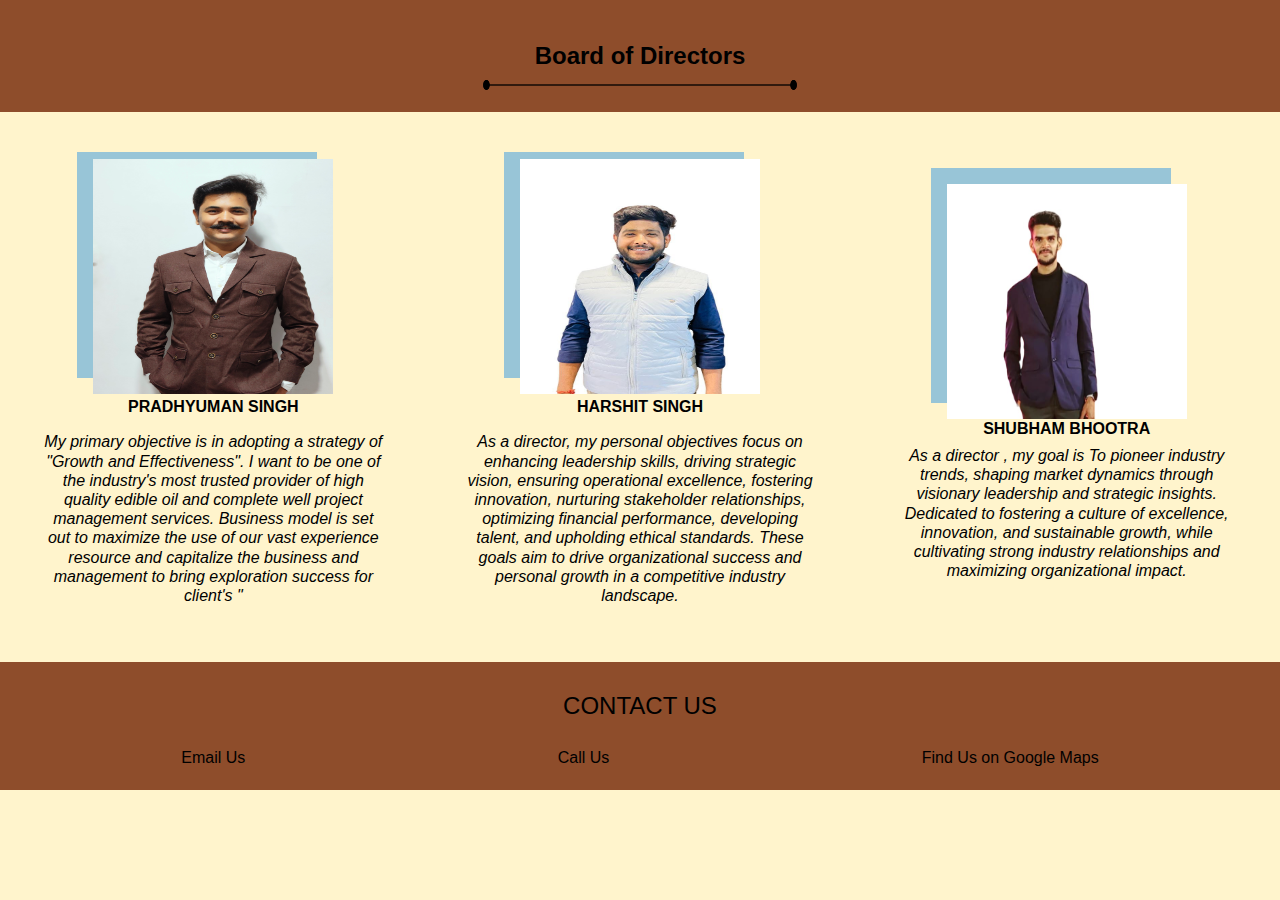
==== director.html @ f45a9751 "Add files via upload" ====
<!DOCTYPE html>
<html lang="en">
<head>
    <meta charset="UTF-8">
    <meta name="viewport" content="width=device-width, initial-scale=1.0">
    
    <title>Directors-SPH Golden Mustard</title>
    <link rel="icon" type="image/png" href="images/logo/icononly.png"> 
    <link rel="stylesheet" href="css/director.css">
    <!-- <link rel="stylesheet" href="css/style.css"> -->
</head>
<body>
    <header class="header-director">
        <h2 >
            Board of Directors
        </h2>
    </header>
    <div class="line-border"></div>
    <main>
        <div class="board-members-container grid-container">
            <div class="board-member">
                <div class="board-member-inner">
                    <div class="board-member-image">
                        <img src="images/directors/pradhyuman.JPG" alt="Board Member 1" class="image1">
                    </div>
                    <div class="board-member-name">
                        <p class="quote-source">PRADHYUMAN SINGH </p>
                    </div>
                    <div class="board-member-quote">
                        <blockquote>
                            
                            My primary objective is in adopting a strategy of "Growth and Effectiveness". I want to be one of the industry's most trusted provider of high quality edible oil and complete well project management services.
                            Business model is set out to maximize the use of our vast experience resource and capitalize the business and management to bring exploration success for client's "
                        </blockquote>
                        
                    </div>
                </div>
            </div>
        
            <div class="board-member">
                <div class="board-member-inner">
                    <div class="board-member-image" >
                        <img src="images/directors/honey.jpg" alt="Board Member 2" class="image2">
                    </div>
                    <div class="board-member-name">
                        <p class="quote-source">HARSHIT SINGH </p>
                    </div>
                    <div class="board-member-quote">
                        
                        <blockquote>
                            As a director, my personal objectives focus on enhancing leadership skills, driving strategic vision, ensuring operational excellence, fostering innovation, nurturing stakeholder relationships, optimizing financial performance, developing talent, and upholding ethical standards. These goals aim to drive organizational success and personal growth in a competitive industry landscape.
                        </blockquote>
                        
                    </div>
                </div>
            </div>
        
            <div class="board-member">
                <div class="board-member-inner">
                    <div class="board-member-image">
                        <img src="images/directors/shubham.jpg" alt="Board Member 3" class="image3">
                    </div>
                    <div class="board-member-quote">
                        <p class="quote-source">SHUBHAM BHOOTRA</p>
                        <blockquote>
                            As a director , my goal is To pioneer industry trends, shaping market dynamics through visionary leadership and strategic insights. Dedicated to fostering a culture of excellence, innovation, and sustainable growth, while cultivating strong industry relationships and maximizing organizational impact.
                        </blockquote>
                        
                    </div>
                </div>
            </div>
        </div>
        
        
    </main>
    
    <footer>
        <div class="line-border"></div>
        <div>
            
            <h3 class="heading-three">Contact Us</h3>
            <div class="footer-links footer-item">
                <a href="mailto:info@sphgoldenmustard.com" >Email Us</a>
                <a href="tel:+918890389082">Call Us</a>
                <a href="https://goo.gl/maps/your_location_coordinates" target="_blank">Find Us on Google Maps</a>
            </div>
        </div>
    </footer>


</body>
</html>
---- css/director.css ----
* {
    margin: 0;
    padding: 0;
    box-sizing: border-box;
}

body {
    font-family: Arial, sans-serif;
    line-height: 1.6;
    background-color:hsl(47, 100%, 90%);
    margin: 0;
}
.header-director{
    padding: 0 4.8rem;
    height: 7rem;
    background-color: rgb(142, 77, 43);
    display: flex;
    justify-content: center;
    align-items: center;
    position: relative;
    padding: 20px 40px;
    /* box-shadow: 0 0 10px rgba(0,0,0,0.1); */
}
.line-border {
    position: absolute;
    top: 75px;
    left: 50%;
    transform: translateX(-50%);
    width: 20rem;
    height: 20px;
    background-image: url('data:image/svg+xml;utf8,<svg xmlns="http://www.w3.org/2000/svg" viewBox="0 0 1000 40" preserveAspectRatio="none"><circle cx="20" cy="20" r="10" fill="%23000"/><circle cx="980" cy="20" r="10" fill="%23000"/><line x1="20" y1="20" x2="980" y2="20" stroke="%23000" stroke-width="2"/></svg>');
    background-size: 100% 100%;
    background-repeat: no-repeat;
}

.board-members-container {
    background-color:hsl(47, 100%, 90%);
    display: flex;
    /* flex-wrap: wrap; */
    justify-content: space-around; 
    align-items: center;
    /* max-width: 2500px;  */
    margin: 0 auto; 
    /* background-color: #dad9d9; */
}

.board-member {
    width: 475px; 
    height: 470px; 
    
    /* border-radius: 50%;  */
    overflow: hidden; /* Ensures content doesn't overflow */
    margin: 2.5rem; /* Adjust spacing between cards */
    /* box-shadow: 0 0 10px rgba(0, 0, 0, 0.1);  */
    display: flex;
    flex-direction: center;
    align-items: center;
    justify-content: space-between;
    /* width: calc(33.33% - 40px); */
}
.board-member-image{
    display: flex;
    justify-content: center; 

}
.image1{
    width: 240px;
    height: 235px;
}
.image2{
    width: 240px;
    height: 235px;
}
.image3{
    width: 240px;
    height: 235px;
}

.board-member-image img {
   
    /* border-radius: 50%;  */
    /* margin-bottom: 5px; */
    /* margin-left:  100px;  */
    box-shadow: -1rem -1rem 0 0 #98c5d7;

}

.board-member-name{
    display: flex;
    justify-content: center;
    margin-bottom: 5px;
}

.board-member-quote {
    text-align: center;
    display: -webkit-box;
    -webkit-box-orient: vertical;
    overflow: hidden;
    -webkit-line-clamp: 10; /* Number of lines to show */
    /* Optional - ensure compatibility with other browsers */
    max-height: calc(1.2em * 10); /* Fallback for non-WebKit browsers */
    line-height: 1.2em; /* Fallback for non-WebKit browsers */
}


blockquote {
    padding-top: 0.5rem ;
    font-style: italic;
    margin-bottom: 10px;
    /* max-height: 100px;  */
    /* overflow: hidden;  */
    /* text-overflow: ellipsis;  */
    /* display: -webkit-box; */
    /* -webkit-line-clamp: 3;  */
    /* -webkit-box-orient: vertical; */
}

.quote-source {
    font-weight: bold;
    /* font-size: medium; */
}

a{
    text-decoration: none;
    font-size: 1.5rem;
}
.section{
    padding:7rem 0;
}
footer{
    padding: 25px 25px 2rem;
    height: 8rem;
    background-color: rgb(142, 77, 43);
    /* display: flex-end; */

}

.heading-three{
    font-size: 1.5rem;
    font-weight: 400;
    text-transform: uppercase;
    display: flex;
    justify-content: center;
    /* font-size: 2rem; */
}

.footer-item{
    display: flex;
    justify-content: space-around;
    
    
}

.footer-item a{
    color: black;
}

a:hover{
    color: #b3993e;
}
.footer-links {
    display: flex;
    justify-content: space-around;
    margin-top: 20px;
   
    font-weight: 500;
    
}

.footer-item
{
    color: var(--black);
    
}
.footer-links a {
    /* color: #fff; */
    text-decoration: none;
    margin: 0 10px;
    transition: color 0.3s ease;
    color: var(--black);
    font-size: 1rem;
    
}

.footer-links a:hover {
    color: #948fa4;
}


/* media querries ---------------->*/


@media (max-width: 1200px) {
   
    .grid {
        grid-template-columns: 1fr; /* Adjust grid layout to single column */
        gap: 1.5rem; /* Add gap between grid items */
    }
  
    
  }
  
  @media (max-width: 992px)and(max-width:1024) {
    
    
  
    .grid {
        grid-template-columns: 1fr; /* Adjust grid layout to single column */
        gap: 1.5rem; /* Add gap between grid items */
    }
    
  }
  
  @media (max-width: 768px) {

    html {
      font-size: 66.25%; 
    }
  
    .header {
      padding: 0.5rem;
      font-size: 4rem;
       
    }
    .image1,
    .image2,
    .image3 {
        width: 20rem; /* Adjust width as needed */
        height: 20rem; /* Maintain aspect ratio */
    }
    .grid {
        grid-template-columns: 1fr; /* Adjust grid layout to single column */
        gap: 1.5rem; /* Add gap between grid items */
    }
    blockquote {
        /* padding-bottom: 1rem; */
        max-height: none; /* Remove height restriction */
        overflow: visible; /* Allow full display */
        text-overflow: unset; /* Disable text ellipsis if applied */
        -webkit-line-clamp: initial; /* Reset line clamp */
        -webkit-box-orient: initial; /* Reset box orientation */
    }

  }
  
  @media (max-width: 576px) {
    /* Adjustments for screens up to 576px wide (mobile devices) */
    .header {
      /* padding: 1.2rem; */
      height: 9rem; 
    }
  
   
}
@media (max-width: 430px) {
    body {
        font-size: 56.25%; /* Adjust base font size for smaller screens */
        background-color: var(--bg); /* Set background color */
    }

    .section {
        background-color: var(--bg); 
    }

    .grid {
        grid-template-columns: 1fr;
        gap: 1.5rem; 
    }

    blockquote {
        max-height: none; 
        overflow: visible; 
        text-overflow: unset;
        -webkit-line-clamp: initial; /* Reset line clamp */
        -webkit-box-orient: initial; /* Reset box orientation */
    }

    .image1,
    .image2,
    .image3 {
        width: 100%;
        height: auto; 
    }
    .board-member {
        width: 100%; 
        margin: 1rem 0; 
    }

    .board-member-name,
    .board-member-quote {
        display: wrap;
    }

}
---- css/style.css ----
@import url('https://fonts.googleapis.com/css2?family=Poppins:ital,wght@0,100;0,200;0,300;0,400;0,500;0,600;0,700;0,800;0,900;1,100;1,200;1,300;1,400;1,500;1,600;1,700;1,800;1,900&family=Work+Sans:ital,wght@0,100..900;1,100..900&display=swap');

*{
    margin: 0;
    padding: 0;
    box-sizing: border-box;
    font-family: "Work Sans" , sans-serif;
    
    /* font-family: 'Poppins' , sans-serif; */
}

:root{
    --heading:#b3993e;
    --para:#777;
    --para-tint:#e4e4e4;
    --white:#fff;
    --black:#212529;
    --helper:#998335;
    --helper-tint:#817035;
    --bg:white;
    /* --bg:hsl(47, 100%, 90%); */
    --gradient: linear-gradient(0deg , rgb(153, 131, 53) 0%, rgb(230, 197, 79) 100% );
    --gradientSupport: -webkit-linear-gradient(
        0deg,
        rgb(153, 131, 53) 0%,
        rgb(230, 197, 79) 100%
    );
    --shadow: 0px 0px 20px 0px rgba(167, 134, 92, 0.2);
}

html{
    font-size: 62.5%;
}

h1,h2,h3,h4{
    font-family: 'Poppins' , sans-serif;
}

h1{
    color: var(--heading);
    font-size: 6rem;
    font-weight: 600;
}

h3{
    font-size: 1.8rem;
    font-weight: 400;
    /* margin-bottom: 1rem; */
}
p{
    color: var(--para);
    line-height: 1.6;
    font-size: 1.7rem;
}
a{
    text-decoration: none;
}
li{
    list-style: none;
}

/* HEADER SECTION START */

.header{
    padding: 0 4.8rem;
    height: 10rem;
    background-color: rgb(56, 53, 52);
    display: flex;
    justify-content: space-between;
    align-items: center;
    position: fixed;
    top: 0;
    left: 0;
    width: 100%;
    z-index: 1000; /* Ensure it's above other content */
    box-shadow: 0 2px 5px rgba(0, 0, 0, 0.2);

}
.header .logo{
    margin-top: 1rem;
    height: 8rem;
    width: 10rem;
}

.navbar-lists{
    display: flex;
    gap: 4.6rem; 
    margin-left: 20rem;  
}
.navbar-link:link,
.navbar-link:visited{
    display: inline-block;
    text-decoration: none;
    font-size: 1.8rem;
    font-weight: 500;
    color: var(--white);
    text-transform: uppercase;
    transition: color 0.3s linear;
    /* font-family: 'Poppins' , sans-serif; */
}
.navbar-link:hover,
.navbar-link:active{
    color: var(--helper);
}

/* REUSABLE CODE */

.section{
    padding:7rem 0;
}

.grid{
    display: grid;
    gap:8rem;
}
.grid-two-column{
    grid-template-columns: repeat(2, 1fr);
}
.container{
    max-width: 140rem;
    margin: 0 auto;
}


/* hero section style */
.section-hero {
    /* padding-left: 20px;  */
    background-color: var(--bg);
}

.section-hero-data{
    display: flex;
    flex-direction: column;
    justify-content: center;
    align-items: flex-start;
}

.hero-top-data{
    text-transform: uppercase;
    font-weight: 500;
    font-size: 1.5rem;
    color: var(--helper);
}
.hero-heading{
    text-transform: uppercase;
    font-weight: 600;
    white-space: nowrap; 
    overflow: hidden; 
    text-overflow: ellipsis;
    /* font-size: 6rem; */
}
.hero-para{
    margin-top: 1rem;
    margin-bottom: 2rem;
}
.hero-img{
    margin-top: 6rem;
    max-width: 80%;
}
.section-hero-image{
    display: flex;
    justify-content: center;
}




.button {
    display: inline-block;
    background-color:  rgb(142, 77, 43);
    padding: 1.6rem 3.2rem;
    border: none;
    size: 0.5rem;
    border-radius: 50px;
    color: var(--black);
    text-transform: uppercase;
    font-weight:500 ;
    font-size: 1.8rem;
    cursor: pointer;
    transition: all 0.3s ease ;
    -webkit-transition: all 0.3s ease; 
    -moz-transition: all 0.3s ease; 
    -o-transition: all 0.3s ease; 
    box-sizing: border-box; 
    max-width: fit-content; 
    width: auto;
}

.button:hover {
    box-shadow: 0 2.6rem 4.2rem rgba(43, 22, 10, 0.3);
}


/* 
 
*/
.line-border {
    display: flex;
    align-items: center;
    position:relative;
    /* top: 75px; */
    left: 40%;
    /* transform: translateX(-50%); */
    width: 30rem;
    height: 20px;
    background-image: url('data:image/svg+xml;utf8,<svg xmlns="http://www.w3.org/2000/svg" viewBox="0 0 1000 40" preserveAspectRatio="none"><circle cx="20" cy="20" r="10" fill="%23000"/><circle cx="980" cy="20" r="10" fill="%23000"/><line x1="20" y1="20" x2="980" y2="20" stroke="%23000" stroke-width="2"/></svg>');
    background-size: 100% 100%;
    background-repeat: no-repeat;
}
.heading-two{
    color: var(--helper);
    /* background-color: #b3993e; */
    padding: 0;
    display: flex;
    justify-content: center;
    font-size: 5rem;
}
.benefits-section {
    background-color: var(--bg);
    padding: 40px 0;
}

/* .container {
    max-width: 960px;
    margin: 0 auto;
    padding: 0 20px;
} */

.benefits-grid {
    background-color: var(--bg);
    display: grid;
    grid-template-columns: repeat(auto-fit, minmax(300px, 1fr));
    grid-gap: 20px;
    
}

.benefit-item {
    background-color: white;
    padding: 0px 10px 25px;
    border-radius: 8px;
    box-shadow: 0 4px 8px rgba(0, 0, 0, 0.1);
    text-align: center;
    margin-bottom: 10px;
}

.benefit-item img {
    width: 15rem;
    height: 16rem;
    border-radius: 4px;
    margin-bottom: 10px;
}

.benefit-item  {
    color: #333333;
    font-size: 20px;
    margin-bottom: 10px;

}

.benefit-item  {
    color: #0e0707;
    font-size: 16px;
    line-height: 1.6;
}

.benefit-image-heart{
    margin-top: 1rem;
}
.benefit-image-pain , .benefit-image-culinary{
    margin-top: 1rem;
}

/* fooetr section  */


footer {
    /* text-align: center; */
    background-color: rgb(142, 77, 43); /* Dark gray background color */
    color: #fff; 
    /* padding: 10px 0; */
    position: relative;
    bottom: 0;
    width: 100%;
    /* height: 10rem; */
    
}
.footer-logo{
    /* margin-left: 1rem; */
    height: 7rem;
}

footer p {
    margin: 0;
    font-size: 1rem;
    text-align: center;
}
.heading-three{
    font-size: 3rem;
    font-weight: 500;
}

.footer-links {
    display: flex;
    justify-content: space-around;
    margin-top: 20px;
    font-size: 2.5rem;
    font-weight: 500;
    
}

.footer-item
{
    color: var(--black);
}
.footer-links a {
    /* color: #fff; */
    text-decoration: none;
    margin: 0 10px;
    transition: color 0.3s ease;
    color: var(--black);
    font-size: 2rem;
    
}

.footer-links a:hover {
    color: #948fa4;
}
.footer-list{
    text-decoration: none;
    list-style: none;
    display: flex;
    justify-content: space-around;
    gap: 0.5rem;
    
}
.footer-icon a i {
    font-size: 30px;
    color: rgb(119, 206, 240);
    padding-top: 1.5rem;
}
.copyright{
    font-size: 2rem;
    font-weight: 400;
    color: var(--black);
    text-align: center;
}




/* media querries ---------------->*/


@media (max-width: 1200px) {
   
    .grid {
      gap: 5rem; 
    }
  
    .header {
      padding: 0 2.4rem; 
    }
    .hero-img{
        width: 50rem;
        height: 30rem;
    }
    
  }
  
  @media (max-width: 992px)and(max-width:1024) {
    
    .grid {
      grid-template-columns: 1fr; 
    }
  
    .header {
      padding: 1rem 1rem 1.6rem; 
    }
    .hero-top-data{
        padding: 5rem 1rem 0.2rem;
    }
  
    .navbar-lists {
        margin-left: 10rem;
      flex-direction: row; 
      gap: 2.4rem; 
    }
    .hero-heading{
        margin-top: 3rem;
        font-size: 3rem;
    }
    .hero-img{
        width: 50rem;
        height: 20rem;
    }
    
  }
  
  @media (max-width: 768px) {

    html {
      font-size: 56.25%; 
    }
  
    .header {
        /* margin-top: 2rem; */
       /* height: 19rem; */
      padding: 0.5rem;
       
    }
    .section-hero-data{
        padding: 5rem 2rem 0.2rem;
    }
    
  
    .navbar-lists {
      flex-direction: row;
      gap: 1.6rem; /* Example adjustment */
    }
  
    .hero-heading {
      font-size: 3rem; /* Example adjustment */
    }
    .button {
        margin-left: 5rem;
        padding: 1rem 2rem 1rem /* Example adjustment */
      }
  }
  
  @media (max-width: 576px) {
    /* Adjustments for screens up to 576px wide (mobile devices) */
    .header {
      /* padding: 1.2rem; */
      height: 9rem; /* Example adjustment */
    }
  
    .hero-heading {
      font-size: 3rem; /* Example adjustment */
    }
    .navbar-lists {
        flex-direction: row;
        gap: 1.6rem; 
        /* height: 2rem; */
      }
  
    .button {
      margin-left: 5rem;
      padding: 1rem 2rem 1rem /* Example adjustment */
    }
    .section-hero-data{
        padding: 5rem 1rem 0.2rem;
    }
    .line-border{
        width: 15rem;
    }
    .heading-two{
        font-size: 3rem;
    }
    .benefits-grid{
        
        margin-inline-start: 7rem;
        width: 40rem;
        display: flex; 
        flex-direction: column; 
        justify-content: space-between;
    }
}
    @media (max-width: 430px) {
        body {
            font-size: 56.25%; 
            background-color: var(--bg);
        }
        .section {
            background-color: var(--bg);
        }
    
    }
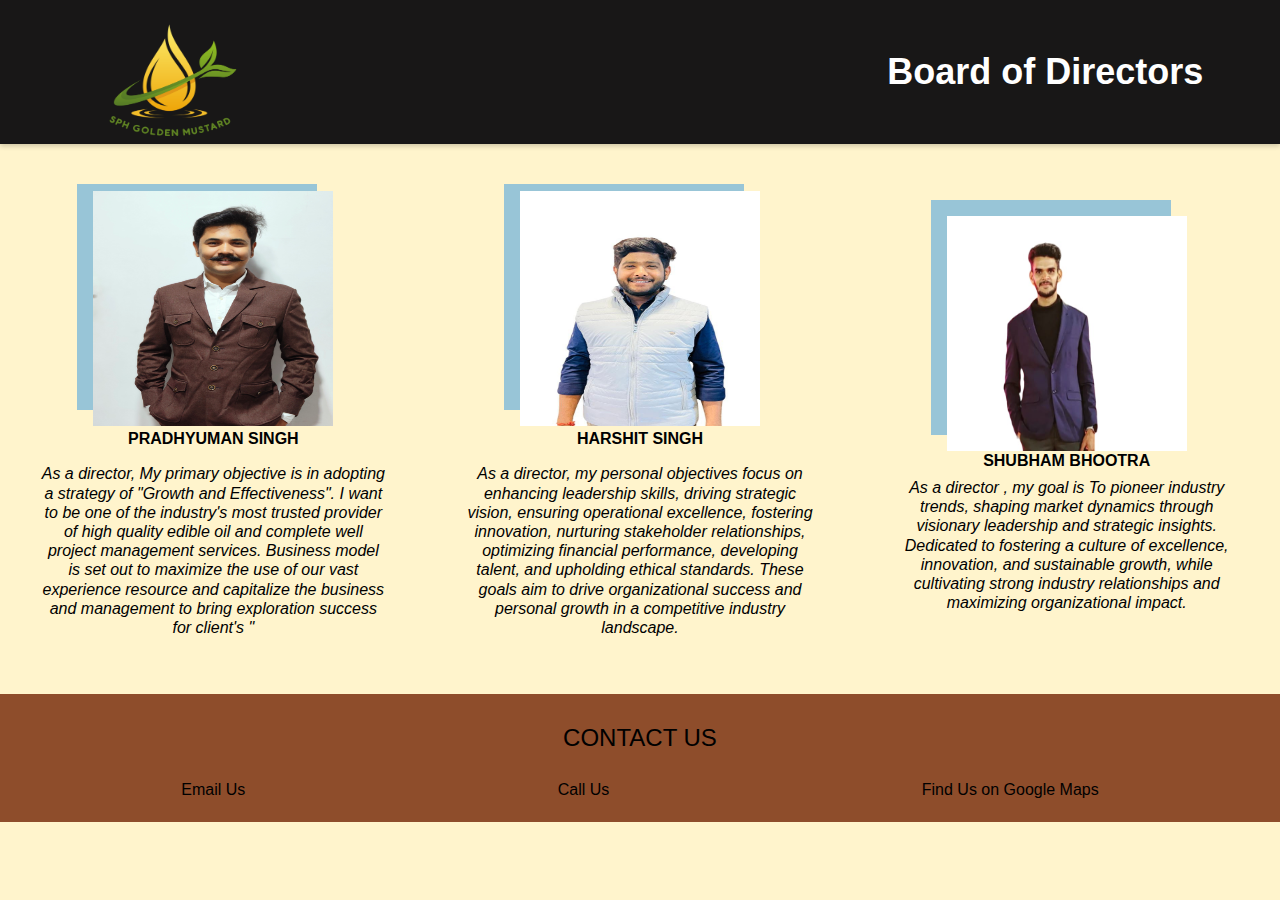
==== commit 74eb7b65: "make some functional chnages" ====
--- a/director.html
+++ b/director.html
@@ -11,6 +11,9 @@
 </head>
 <body>
     <header class="header-director">
+        <a href="index.html">
+            <img src="images/logo/fulllogo_transparent_nobuffer.png" alt="our-brand-logo" class="logo"/>
+        </a>
         <h2 >
             Board of Directors
         </h2>
@@ -29,7 +32,7 @@
                     <div class="board-member-quote">
                         <blockquote>
                             
-                            My primary objective is in adopting a strategy of "Growth and Effectiveness". I want to be one of the industry's most trusted provider of high quality edible oil and complete well project management services.
+                            As a director, My primary objective is in adopting a strategy of "Growth and Effectiveness". I want to be one of the industry's most trusted provider of high quality edible oil and complete well project management services.
                             Business model is set out to maximize the use of our vast experience resource and capitalize the business and management to bring exploration success for client's "
                         </blockquote>
                         
--- a/css/director.css
+++ b/css/director.css
@@ -12,18 +12,42 @@
 }
 .header-director{
     padding: 0 4.8rem;
-    height: 7rem;
+    /* height: 7rem; */
     background-color: rgb(142, 77, 43);
     display: flex;
     justify-content: center;
     align-items: center;
     position: relative;
     padding: 20px 40px;
+    color: white;
+    font-size: 1.5rem;
     /* box-shadow: 0 0 10px rgba(0,0,0,0.1); */
+}
+.header-director{
+    padding: 0 4.8rem;
+    height: 9rem;
+    background-color: rgb(24, 23, 23);
+    display: flex;
+    justify-content: space-between;
+    align-items: center;
+    /* position: fixed; */
+    top: 0;
+    left: 0;
+    width: 100%;
+    z-index: 1000; /* Ensure it's above other content */
+    box-shadow: 0 2px 5px rgba(0, 0, 0, 0.2);
+}
+.logo{
+    padding-left: 2rem;
+    display: flex;
+    align-items: end;
+    margin-top: 1rem;
+    height: 7rem;
+    width: 10rem;
 }
 .line-border {
     position: absolute;
-    top: 75px;
+    top: 60px;
     left: 50%;
     transform: translateX(-50%);
     width: 20rem;
--- a/css/style.css
+++ b/css/style.css
@@ -74,7 +74,6 @@
     width: 100%;
     z-index: 1000; /* Ensure it's above other content */
     box-shadow: 0 2px 5px rgba(0, 0, 0, 0.2);
-
 }
 .header .logo{
     margin-top: 1rem;
